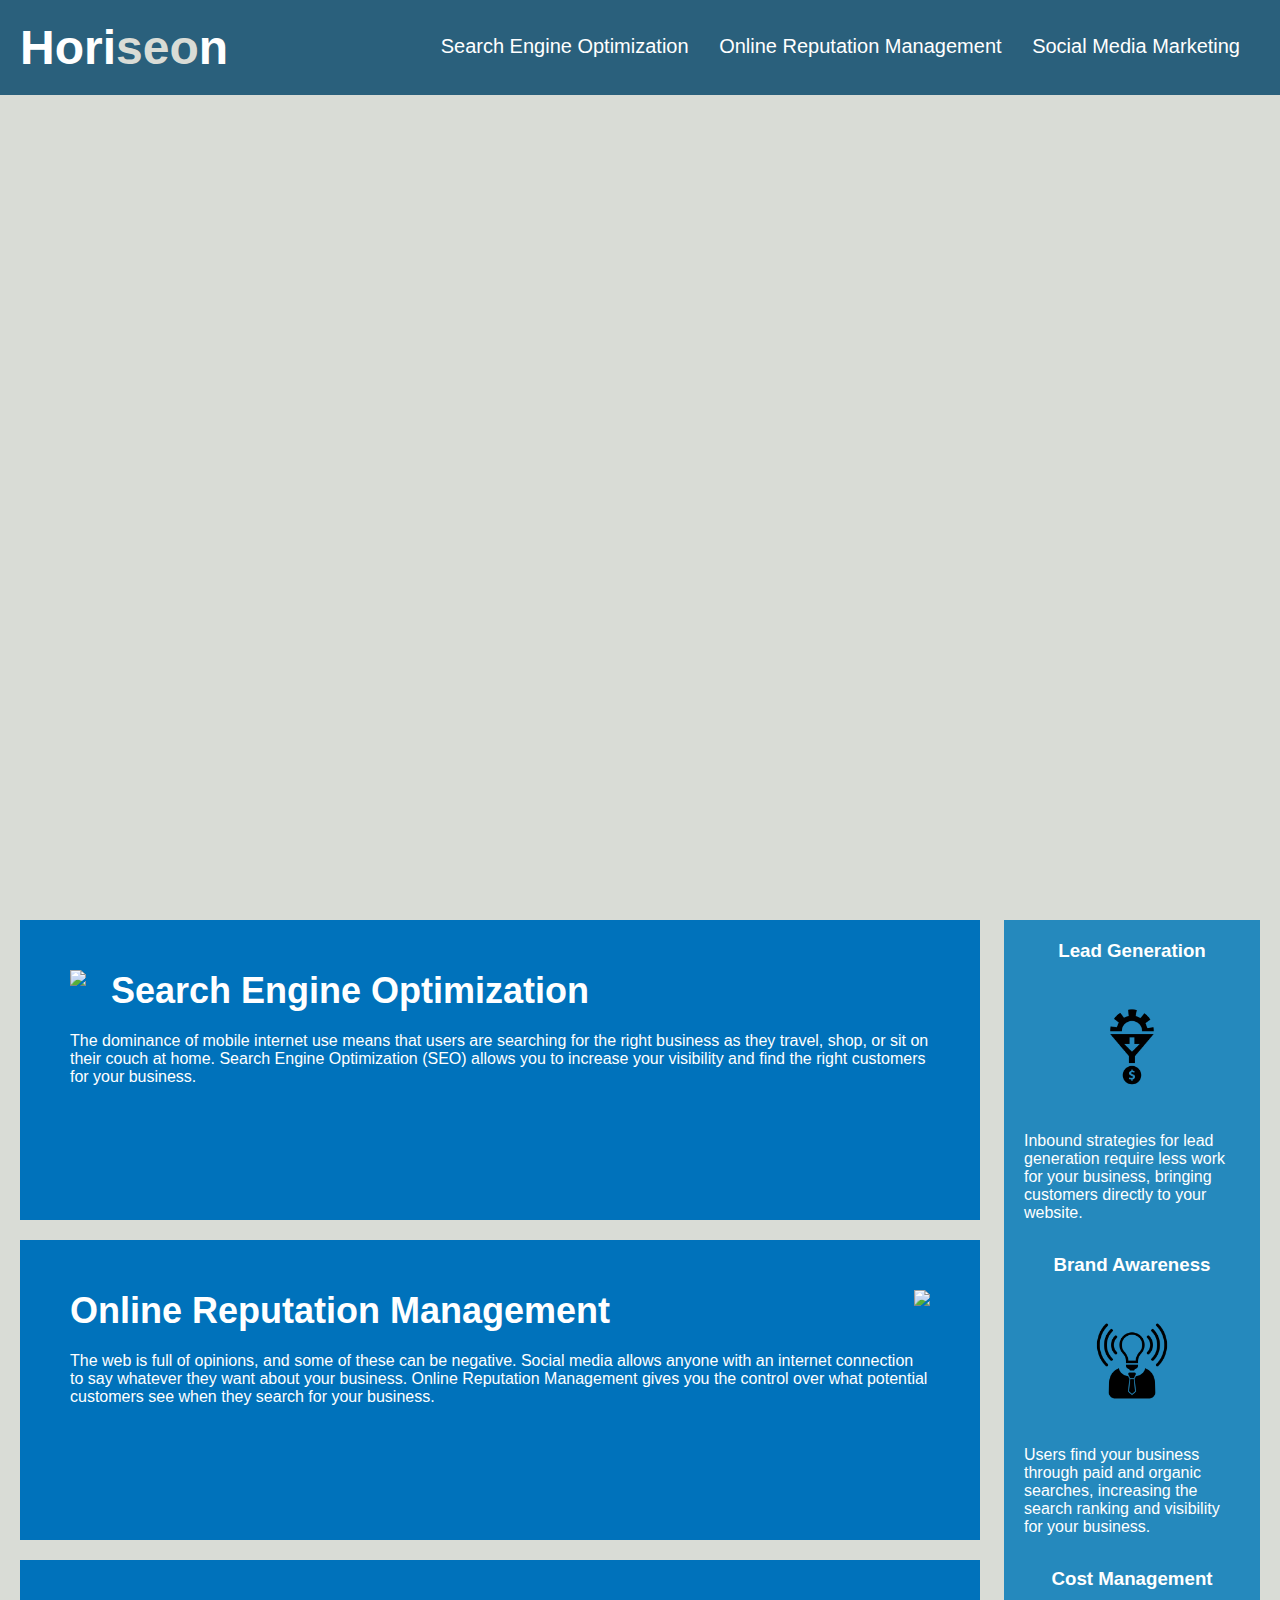
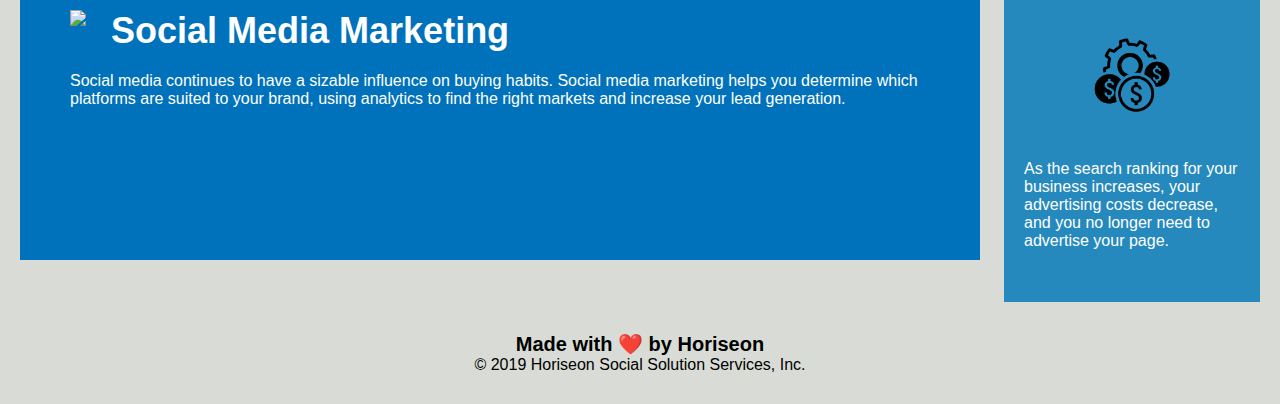
==== Develop/index.html @ 038388ee "nitial_Commit" ====
<!DOCTYPE html>
<html lang="en-us">

<head>
    <meta charset="UTF-8" />
    <link rel="stylesheet" href="./assets/css/style.css">
    <title>website</title>
</head>

<body>
    <div class="header">
        <h1>Hori<span class="seo">seo</span>n</h1>
        <div>
            <ul>
                <li>
                    <a href="#search-engine-optimization">Search Engine Optimization</a>
                </li>
                <li>
                    <a href="#online-reputation-management">Online Reputation Management</a>
                </li>
                <li>
                    <a href="#social-media-marketing">Social Media Marketing</a>
                </li>
            </ul>
        </div>
    </div>
    <div class="hero"></div>
    <div class="content">
        <div class="search-engine-optimization">
            <img src="./assets/images/search-engine-optimization.jpg" class="float-left" />
            <h2>Search Engine Optimization</h2>
            <p>
                The dominance of mobile internet use means that users are searching for the right business as they travel, shop, or sit on their couch at home. Search Engine Optimization (SEO) allows you to increase your visibility and find the right customers for your business.
            </p>
        </div>
        <div id="online-reputation-management" class="online-reputation-management">
            <img src="./assets/images/online-reputation-management.jpg" class="float-right" />
            <h2>Online Reputation Management</h2>
            <p>
                The web is full of opinions, and some of these can be negative. Social media allows anyone with an internet connection to say whatever they want about your business. Online Reputation Management gives you the control over what potential customers see when they search for your business.
            </p>
        </div>
        <div id="social-media-marketing" class="social-media-marketing">
            <img src="./assets/images/social-media-marketing.jpg" class="float-left" />
            <h2>Social Media Marketing</h2>
            <p>
                Social media continues to have a sizable influence on buying habits. Social media marketing helps you determine which platforms are suited to your brand, using analytics to find the right markets and increase your lead generation.
            </p>
        </div>
    </div>
    <div class="benefits">
        <div class="benefit-lead">
            <h3>Lead Generation</h3>
            <img src="./assets/images/lead-generation.png" />
            <p>
                Inbound strategies for lead generation require less work for your business, bringing customers directly to your website.
            </p>
        </div>
        <div class="benefit-brand">
            <h3>Brand Awareness</h3>
            <img src="./assets/images/brand-awareness.png" />
            <p>
                Users find your business through paid and organic searches, increasing the search ranking and visibility for your business.
            </p>
        </div>
        <div class="benefit-cost">
            <h3>Cost Management</h3>
            <img src="./assets/images/cost-management.png" />
            <p>
                As the search ranking for your business increases, your advertising costs decrease, and you no longer need to advertise your page.
            </p>
        </div>
    </div>
    <div class="footer">
        <h2>Made with ❤️️ by Horiseon</h2>
        <p>
            &copy; 2019 Horiseon Social Solution Services, Inc.
        </p>
    </div>
</body>

</html>
---- Develop/assets/css/style.css ----
* {
    box-sizing: border-box;
    padding: 0;
    margin: 0;
}

body {
    background-color: #d9dcd6;
}

.header {
    padding: 20px;
    font-family: 'Trebuchet MS', 'Lucida Sans Unicode', 'Lucida Grande', 'Lucida Sans', Arial, sans-serif;
    background-color: #2a607c;
    color: #ffffff;
}

.header h1 {
    display: inline-block;
    font-size: 48px;
}

.header h1 .seo {
    color: #d9dcd6;
}

.header div {
    padding-top: 15px;
    margin-right: 20px;
    float: right;
    font-family: 'Gill Sans', 'Gill Sans MT', Calibri, 'Trebuchet MS', sans-serif;
    font-size: 20px;
}

.header div ul {
    list-style-type: none;
}

.header div ul li {
    display: inline-block;
    margin-left: 25px;
}

a {
    color: #ffffff;
    text-decoration: none;
}

p {
    font-size: 16px;
}

.hero {
    height: 800px;
    width: 100%;
    margin-bottom: 25px;
    background-image: url("../images/digital-marketing-meeting.jpg");
    background-size: cover;
    background-position: center;
}

.float-left {
    float: left;
    margin-right: 25px;
}

.float-right {
    float: right;
    margin-left: 25px;
}

.content {
    width: 75%;
    display: inline-block;
    margin-left: 20px;
}

.benefits {
    margin-right: 20px;
    padding: 20px;
    clear: both;
    float: right;
    width: 20%;
    height: 100%;
    font-family: 'Gill Sans', 'Gill Sans MT', Calibri, 'Trebuchet MS', sans-serif;
    background-color: #2589bd;
}

.benefit-lead {
    margin-bottom: 32px;
    color: #ffffff;
}

.benefit-brand {
    margin-bottom: 32px;
    color: #ffffff;
}

.benefit-cost {
    margin-bottom: 32px;
    color: #ffffff;
}

.benefit-lead h3 {
    margin-bottom: 10px;
    text-align: center;
}

.benefit-brand h3 {
    margin-bottom: 10px;
    text-align: center;
}

.benefit-cost h3 {
    margin-bottom: 10px;
    text-align: center;
}

.benefit-lead img {
    display: block;
    margin: 10px auto;
    max-width: 150px;
}

.benefit-brand img {
    display: block;
    margin: 10px auto;
    max-width: 150px;
}

.benefit-cost img {
    display: block;
    margin: 10px auto;
    max-width: 150px;
}

.search-engine-optimization {
    margin-bottom: 20px;
    padding: 50px;
    height: 300px;
    font-family: 'Gill Sans', 'Gill Sans MT', Calibri, 'Trebuchet MS', sans-serif;
    background-color: #0072bb;
    color: #ffffff;
}

.online-reputation-management {
    margin-bottom: 20px;
    padding: 50px;
    height: 300px;
    font-family: 'Gill Sans', 'Gill Sans MT', Calibri, 'Trebuchet MS', sans-serif;
    background-color: #0072bb;
    color: #ffffff;
}

.social-media-marketing {
    margin-bottom: 20px;
    padding: 50px;
    height: 300px;
    font-family: 'Gill Sans', 'Gill Sans MT', Calibri, 'Trebuchet MS', sans-serif;
    background-color: #0072bb;
    color: #ffffff;
}

.search-engine-optimization img {
    max-height: 200px;
}

.online-reputation-management img {
    max-height: 200px;
}

.social-media-marketing img {
    max-height: 200px;
}

.search-engine-optimization h2 {
    margin-bottom: 20px;
    font-size: 36px;
}

.online-reputation-management h2 {
    margin-bottom: 20px;
    font-size: 36px;
}

.social-media-marketing h2 {
    margin-bottom: 20px;
    font-size: 36px;
}

.footer {
    padding: 30px;
    clear: both;
    font-family: 'Trebuchet MS', 'Lucida Sans Unicode', 'Lucida Grande', 'Lucida Sans', Arial, sans-serif;
    text-align: center;
}

.footer h2 {
    font-size: 20px;
}
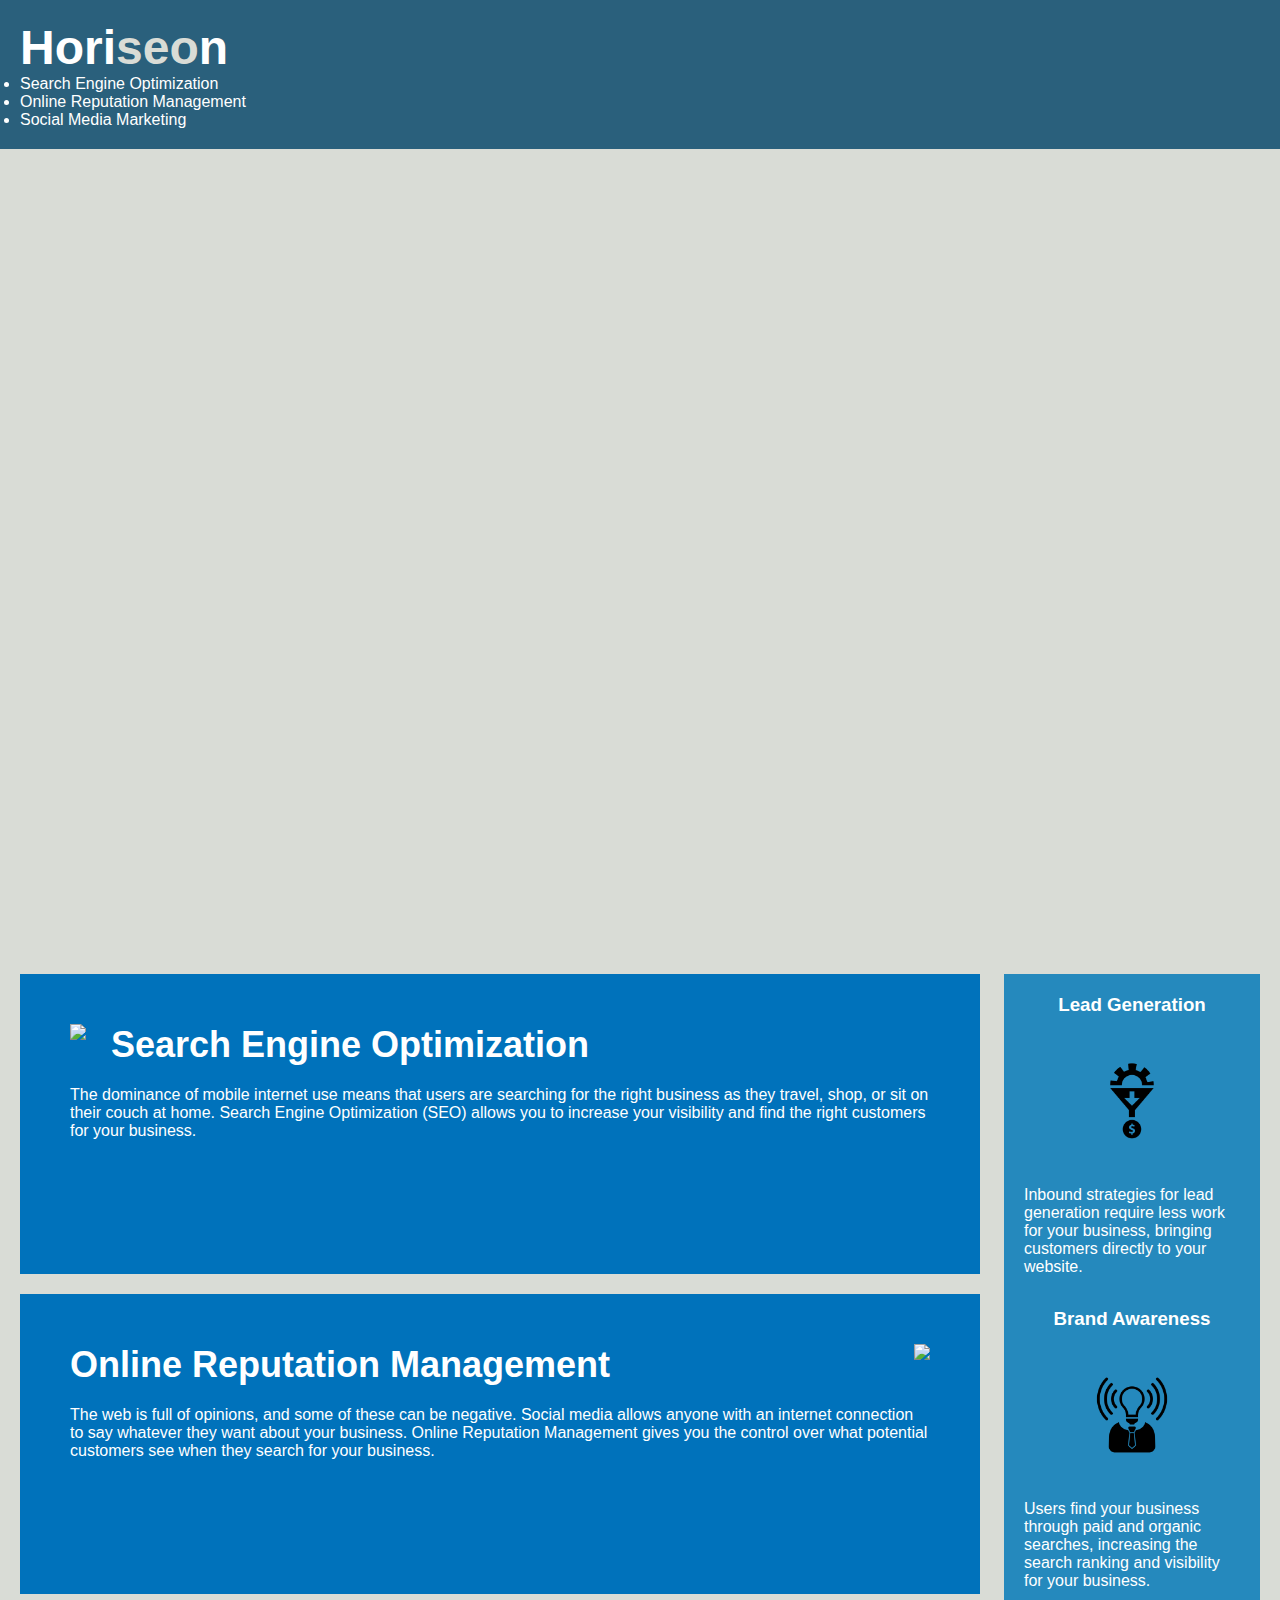
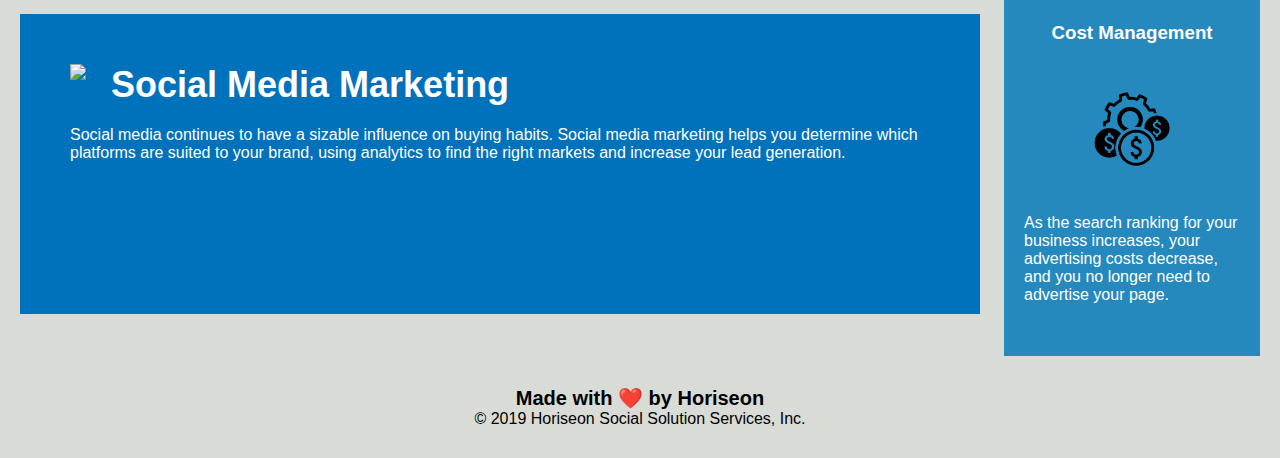
==== commit dde7d709: "changed header div to nav" ====
--- a/Develop/index.html
+++ b/Develop/index.html
@@ -1,16 +1,27 @@
+<!--
+Francis Jung
+3/8/23
+Homework Assignment #1
+-->
+
 <!DOCTYPE html>
 <html lang="en-us">
+<!--Added spaces between groups of elements for better readability-->
 
 <head>
     <meta charset="UTF-8" />
+    <!--Changed title from  generic title to company name, 
+    as well changed the order of head elements to increase readability-->
+    <title>Horiseon</title>
     <link rel="stylesheet" href="./assets/css/style.css">
-    <title>website</title>
 </head>
 
 <body>
-    <div class="header">
+    <!--Changed div to semantic header element-->
+    <header>
         <h1>Hori<span class="seo">seo</span>n</h1>
-        <div>
+        <!--Changed from a div to the semantic nav element-->
+        <nav>
             <ul>
                 <li>
                     <a href="#search-engine-optimization">Search Engine Optimization</a>
@@ -22,25 +33,29 @@
                     <a href="#social-media-marketing">Social Media Marketing</a>
                 </li>
             </ul>
-        </div>
-    </div>
+        </nav>
+    </header>
+
     <div class="hero"></div>
+
     <div class="content">
-        <div class="search-engine-optimization">
+        <!--Made class tags less specific to avoid css redundancy-->
+        <!--Replaced class selectors with id selectors so the header links would still work-->
+        <div id="search-engine-optimization" class="feature">
             <img src="./assets/images/search-engine-optimization.jpg" class="float-left" />
             <h2>Search Engine Optimization</h2>
             <p>
                 The dominance of mobile internet use means that users are searching for the right business as they travel, shop, or sit on their couch at home. Search Engine Optimization (SEO) allows you to increase your visibility and find the right customers for your business.
             </p>
         </div>
-        <div id="online-reputation-management" class="online-reputation-management">
+        <div id="online-reputation-management" class = feature>
             <img src="./assets/images/online-reputation-management.jpg" class="float-right" />
             <h2>Online Reputation Management</h2>
             <p>
                 The web is full of opinions, and some of these can be negative. Social media allows anyone with an internet connection to say whatever they want about your business. Online Reputation Management gives you the control over what potential customers see when they search for your business.
             </p>
         </div>
-        <div id="social-media-marketing" class="social-media-marketing">
+        <div id="social-media-marketing" class = feature>
             <img src="./assets/images/social-media-marketing.jpg" class="float-left" />
             <h2>Social Media Marketing</h2>
             <p>
@@ -48,22 +63,24 @@
             </p>
         </div>
     </div>
+
     <div class="benefits">
-        <div class="benefit-lead">
+        <!--Made class tags less specific to avoid css redundancy-->
+        <div class="benefit-section">
             <h3>Lead Generation</h3>
             <img src="./assets/images/lead-generation.png" />
             <p>
                 Inbound strategies for lead generation require less work for your business, bringing customers directly to your website.
             </p>
         </div>
-        <div class="benefit-brand">
+        <div class="benefit-section">
             <h3>Brand Awareness</h3>
             <img src="./assets/images/brand-awareness.png" />
             <p>
                 Users find your business through paid and organic searches, increasing the search ranking and visibility for your business.
             </p>
         </div>
-        <div class="benefit-cost">
+        <div class="benefit-section">
             <h3>Cost Management</h3>
             <img src="./assets/images/cost-management.png" />
             <p>
@@ -71,12 +88,14 @@
             </p>
         </div>
     </div>
-    <div class="footer">
+
+    <!--Changed div to the semantic footer element-->
+    <footer>
         <h2>Made with ❤️️ by Horiseon</h2>
         <p>
             &copy; 2019 Horiseon Social Solution Services, Inc.
         </p>
-    </div>
+    </footer>
 </body>
 
 </html>
--- a/Develop/assets/css/style.css
+++ b/Develop/assets/css/style.css
@@ -7,24 +7,25 @@
 body {
     background-color: #d9dcd6;
 }
-
-.header {
+/*Changed from a header class selector to a header selector
+Applied these changes for each relevant selector*/
+header {
     padding: 20px;
     font-family: 'Trebuchet MS', 'Lucida Sans Unicode', 'Lucida Grande', 'Lucida Sans', Arial, sans-serif;
     background-color: #2a607c;
     color: #ffffff;
 }
 
-.header h1 {
+header h1 {
     display: inline-block;
     font-size: 48px;
 }
 
-.header h1 .seo {
+header h1 .seo {
     color: #d9dcd6;
 }
 
-.header div {
+header div {
     padding-top: 15px;
     margin-right: 20px;
     float: right;
@@ -32,11 +33,11 @@
     font-size: 20px;
 }
 
-.header div ul {
+header div ul {
     list-style-type: none;
 }
 
-.header div ul li {
+header div ul li {
     display: inline-block;
     margin-left: 25px;
 }
@@ -85,56 +86,28 @@
     font-family: 'Gill Sans', 'Gill Sans MT', Calibri, 'Trebuchet MS', sans-serif;
     background-color: #2589bd;
 }
+/*switched each individual class to a single more generic one
+Applied these changes for each relevant selector*/
 
-.benefit-lead {
+.benefit-section {
     margin-bottom: 32px;
     color: #ffffff;
 }
 
-.benefit-brand {
-    margin-bottom: 32px;
-    color: #ffffff;
-}
-
-.benefit-cost {
-    margin-bottom: 32px;
-    color: #ffffff;
-}
-
-.benefit-lead h3 {
+.benefit-section h3 {
     margin-bottom: 10px;
     text-align: center;
 }
 
-.benefit-brand h3 {
-    margin-bottom: 10px;
-    text-align: center;
-}
-
-.benefit-cost h3 {
-    margin-bottom: 10px;
-    text-align: center;
-}
-
-.benefit-lead img {
+.benefit-section img {
     display: block;
     margin: 10px auto;
     max-width: 150px;
 }
+/*switched each individual class to a single more generic one
+Applied these changes for each relevant selector*/
 
-.benefit-brand img {
-    display: block;
-    margin: 10px auto;
-    max-width: 150px;
-}
-
-.benefit-cost img {
-    display: block;
-    margin: 10px auto;
-    max-width: 150px;
-}
-
-.search-engine-optimization {
+.feature {
     margin-bottom: 20px;
     padding: 50px;
     height: 300px;
@@ -143,58 +116,24 @@
     color: #ffffff;
 }
 
-.online-reputation-management {
-    margin-bottom: 20px;
-    padding: 50px;
-    height: 300px;
-    font-family: 'Gill Sans', 'Gill Sans MT', Calibri, 'Trebuchet MS', sans-serif;
-    background-color: #0072bb;
-    color: #ffffff;
-}
-
-.social-media-marketing {
-    margin-bottom: 20px;
-    padding: 50px;
-    height: 300px;
-    font-family: 'Gill Sans', 'Gill Sans MT', Calibri, 'Trebuchet MS', sans-serif;
-    background-color: #0072bb;
-    color: #ffffff;
-}
-
-.search-engine-optimization img {
+.feature img {
     max-height: 200px;
 }
 
-.online-reputation-management img {
-    max-height: 200px;
-}
-
-.social-media-marketing img {
-    max-height: 200px;
-}
-
-.search-engine-optimization h2 {
+.feature h2 {
     margin-bottom: 20px;
     font-size: 36px;
 }
+/*Changed from a footer class selector to a footer selector
+Applied these changes for each relevant selector*/
 
-.online-reputation-management h2 {
-    margin-bottom: 20px;
-    font-size: 36px;
-}
-
-.social-media-marketing h2 {
-    margin-bottom: 20px;
-    font-size: 36px;
-}
-
-.footer {
+footer {
     padding: 30px;
     clear: both;
     font-family: 'Trebuchet MS', 'Lucida Sans Unicode', 'Lucida Grande', 'Lucida Sans', Arial, sans-serif;
     text-align: center;
 }
 
-.footer h2 {
+footer h2 {
     font-size: 20px;
 }
